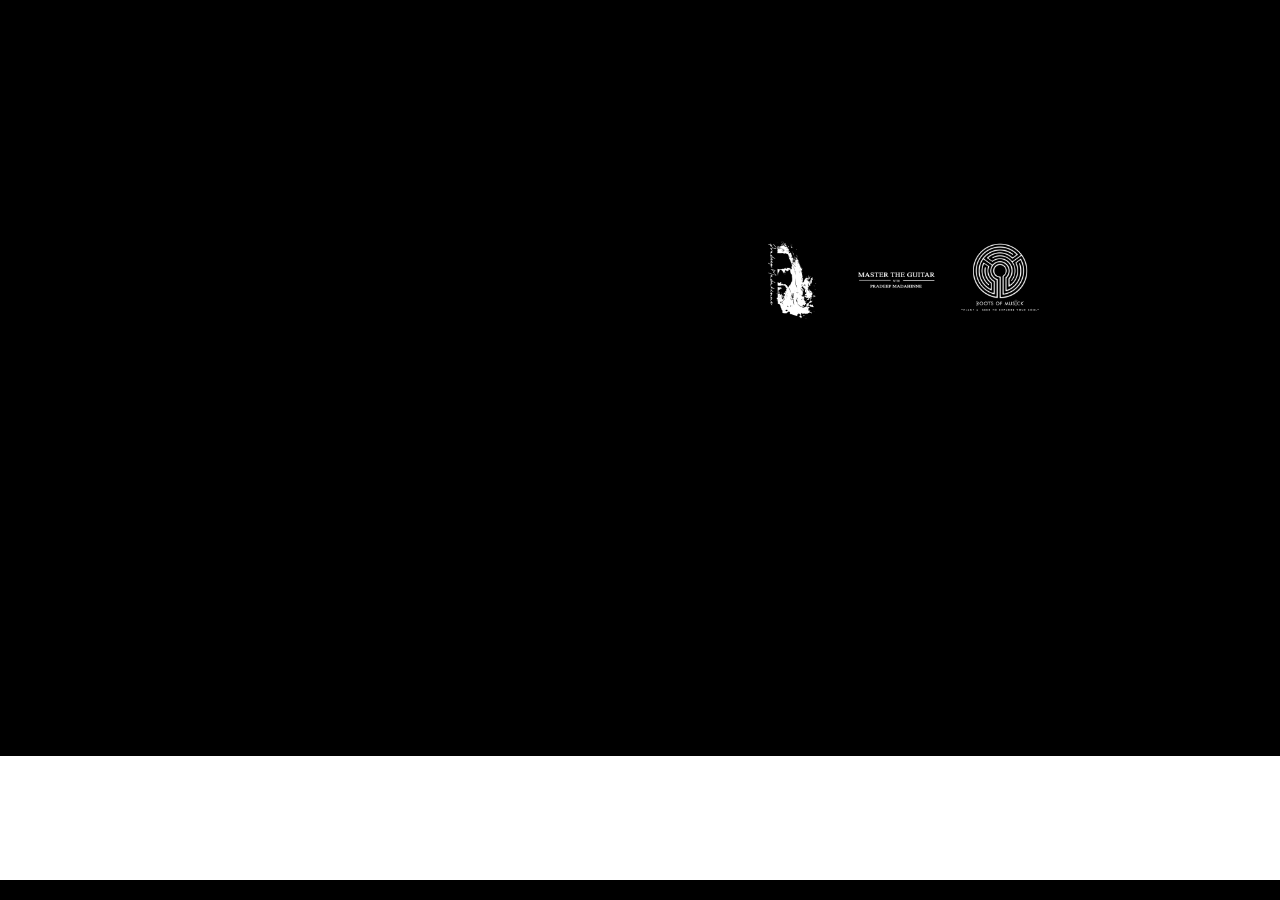
==== index.html @ bcabd067 "Add files via upload" ====
<!DOCTYPE html>
<html lang="en">
<head>
    <meta charset="UTF-8">
    <meta name="viewport" content="width=device-width, initial-scale=1.0">
    <title>Pradeep Madahinne</title>
    <link rel="stylesheet" href="./Pradeep_files/style.css">
    <link rel="stylesheet" href="https://cdnjs.cloudflare.com/ajax/libs/font-awesome/6.0.0-beta3/css/all.min.css">
</head>

<div class="logo-container">
    <div class="container2">
        <img src="./Pradeep_files/PM.png" alt="Logo 1" class="logo">
        <img src="./Pradeep_files/Pradeepa Ayya Class Poster.png" alt="Logo 2" class="logo">
        <img src="./Pradeep_files/Transparent Logo.png" alt="Logo 3" class="logo">
    </div>
</div>

</div>
</div>

<body>
    <div class="container">
    <header>
        
        <h1 class="main-title">| PRADEEP MADAHINNE |</h1>
        <h1 class="sub-title"><i>" Listen to myheArt "</i></h1>
    </header>

    <!-- Body Content -->
    <div class="content">
        
        <div class="links">
            <a href="./Info.html" class="row">INFO</a>
            <a href="./Original Songs.html" class="row">SONGS/ORIGINALS</a>
            <a href="./See How I Work.html" class="row">SEE HOW I WORK</a>
            <a href="./Educational.html" class="row">EDUCATIONAL</a>
            <a href="./My Projects.html" class="row">MY PROJECTS</a>
            <a href="./Concerts.html" class="row">CONCERTS</a>
            <a href="./Contact me.html" class="row">CONTACT ME</a>
        </div>
        </div>
    </div>

    <!-- Footer -->
    <footer>
        <div class="container">
        <div class="social-icons">
            <a href="https://web.facebook.com/pradeepmadahinne/" title="Facebook"><i class="fa-brands fa-facebook-f"></i></a>
            <a href="https://www.instagram.com/pradeep_madahinne/" title="Instagram"><i class="fa-brands fa-instagram"></i></a>
            <a href="https://open.spotify.com/artist/3Za0eJHDMiw6Up4mQ0LGe8?si=rpPs4G1jRpStA7mxDDujmg" title="Spotify"><i class="fa-brands fa-spotify"></i></a>
            <a href="https://tr.ee/y3_XqpiqHp" title="Apple Music"><i class="fa-brands fa-apple"></i></a>
            <a href="https://wa.me/message/QCIS2H5JKKGTA1" title="Whatsapp"><i class="fa-brands fa-whatsapp"></i></a>
        </div>
        <p>Email :<a href="mailto:pradeepmadahinne@gmail.com" class="mail">pradeepmadahinne@gmail.com</a></p>
        <p>Phone : +94 72 143 2214</p>
    </footer>
</div>
</body>
</html>
---- Pradeep_files/style.css ----
/* Reset and General Styles */
* {
    margin: 0;
    padding: 0;
    box-sizing: border-box;
    text-decoration: none;
    border: none;
    outline: none;
}

body {
    min-height: 100vh; /* Ensures full height of viewport */
    font-family: Arial, sans-serif;

    /* Background Image */
    background: url('./DSC05558.jpeg') no-repeat center center/cover;
    background-attachment: fixed;
    background-color: black;
    display: flex;
    flex-direction: column;
    justify-content: space-between;  /* Ensures footer is at the bottom */
    color: #000000;
    text-align: center;
}
/* Container for logos */
/* .logo-container styles */
.logo-container {
    position: fixed; /* Fixes the container in place */
    bottom: 39rem; /* Adjust position */
    left: 70%; /* Centers the container horizontally */
    transform: translateX(-50%); /* Ensures it's perfectly centered */
    z-index: 10; /* Keeps the container above other elements */
    transition: 1.5s;
}

/* Apply Flexbox to the correct container */
.container2 {
    display: flex; /* Arrange logos in a row */
    gap: 1.5rem; /* Adds space between logos */
    justify-content: center; /* Centers the logos horizontally */
    align-items: center; /* Vertically aligns logos */
    transform: translateY(-20px);
    animation: fadeInUp 1.5s ease-out forwards;
}


/* Individual logos */
.logo {
    width: clamp(60px, 8vw, 100px); /* Makes the logo size responsive */
    height: auto; /* Keeps the aspect ratio */
    transition: transform 0.3s ease; /* Adds hover effect */
}

.logo:hover {
    transform: scale(1.2); /* Slight zoom on hover */
}


/* Responsive Adjustments */
@media (max-width: 1920px) {
    .logo-container {
        gap: 1rem; /* Adjust the gap for smaller devices */
        left: 70%;
        bottom: 35rem;
    }

    .logo {
        width: 80px; /* Adjust logo size for smaller devices */
    }
}
@media (max-width: 1150px) {
    .logo-container {
        gap: 1rem; /* Adjust the gap for smaller devices */
        left: 50%;
        bottom: 9rem;
    }

    .logo {
        width: 80px; /* Adjust logo size for smaller devices */
    }
}

@media (max-width: 550px) {
    .logo-container {
        gap: 0.5rem; /* Adjust gap for very small screens */
    }

    .logo {
        width: 60px; /* Further reduce logo size for very small screens */
    }
    
}

@media (max-width: 379px) {
    .logo-container {
        gap: 10; /* Adjust gap for very small screens */
    }

    .logo {
        width: 49px; /* Further reduce logo size for very small screens */
    }
    
}


.mail {
    font-size: 1rem;

}

.social-icons i{
    font-size: 25px;
    margin-bottom: 10px;
}

@media (max-width: 930px) {
   .social-icons i{
    font-size: 22px;
   }
   .mail{
    font-size: 0.8rem;
   }
}

.main-title {
    font-size: clamp(1.5rem, 5vw, 4rem); /* Dynamically scales between 2rem and 4rem */
    margin-top: 2rem;
    text-align: center;
    line-height: 1.2;
    font-family: "Times New Roman", Times, serif;
    font-weight: bold;
    color: white;
    text-shadow: 2px 2px 4px #0000004d; /* Adjusted for better readability */
}

.sub-title {
    font-size: clamp(0.6rem, 3vw, 1.5rem); /* Dynamically scales between 1rem and 1.5rem */
    margin-top: -2rem; /* Adjusted for spacing */
    letter-spacing: clamp(4px, 1vw, 10px); /* Letter-spacing adjusts dynamically */
    text-align: center;
    line-height: 1.2;
    font-family: Arial, Helvetica, sans-serif;
    font-weight: bold;
    color: white;
    text-shadow: 2px 2px 4px #0000004d;
}


/* Content Section */
.content {
    font-family: 'Times New Roman', Times, serif;
    padding: 2rem;
    text-align: left;
    margin-top: 0;
    margin-left: 10%;
    max-width: 80%;
    flex-grow: 1; /* Ensures content takes up available space */
}

h1 {
    margin-bottom: 2rem;
}

.links {
    display: flex;
    flex-direction: column;
    gap: 0.5rem;
}

.row {
    padding: 0.9rem;
    background: #00000000;
    border-radius: 5px;
    text-decoration: none;
    color: #ffffff;
    transition: 0.3s ease;
    font-size: 1.2rem;
}

.row:hover {
    background: linear-gradient(90deg, #ffffff52, #ca0f0f00);
    transition: color 0.3s ease;
    
}

.container {
    opacity: 0;
    transform: translateY(-20px);
    animation: fadeInUp 1.5s ease-out forwards;
}

@keyframes fadeInUp {
    to {
        opacity: 1;
        transform: translateY(0);
    }
}


/* Footer Section */
footer {
    background: linear-gradient(180deg, #ffffff, #ffffff);
    padding: 1rem;
    text-align: center;
    font-size: 0.9rem;
    width: 100%;
    position: relative;
    /* Ensures footer sticks at the bottom */
    margin-top: auto; /* This ensures the footer pushes to the bottom when content is less than full viewport height */
    transform: translateY(-20px);
    animation: fadeInUp 1.5s ease-out forwards;
}


footer a {
    color: #000000;
    text-decoration: none;
    margin: 0 0.5rem;
    font-size: 1.2rem;
    transition: color 0.3s ease;
}

footer a:hover {
    color: #00bcd4;
}

footer p {
    margin: 0.5rem 0;
    font-size: 0.8rem;
}


/* Responsive Adjustments for tablets and smaller devices */
@media (max-width: 930px) {
    body {
        flex-direction: column;
        justify-content: flex-start;
    }

    .content {
        margin-top: 0;
        margin-left: 5%;
        padding: 1.5rem;
    }

    .row {
        font-size: 1rem;
        padding: 0.7rem;
    }

    footer {
        font-size: 0.8rem;
    }

    footer a {
        font-size: 1.2rem;
    }
}

@media (max-width: 550px) {
    .content {
        margin-left: 5%;
        padding: 1rem;
        text-align: left; /* Center-align text for smaller screens */
    }

    .row {
        font-size: 0.9rem;
        padding: 0.5rem;
    }

    footer {
        font-size: 0.7rem;
    }

    footer a {
        font-size: 1rem;
    }
}

@media (max-width: 415px) {
    .content {
        margin-left: 5%;
        padding: 1rem;
        text-align: left; /* Center-align text for smaller screens */
    }

    .row {
        font-size: 0.9rem;
        padding: 0.5rem;
    }

    footer {
        font-size: 0.rem;
    }

    footer a {
        font-size: 1rem;
    }
}
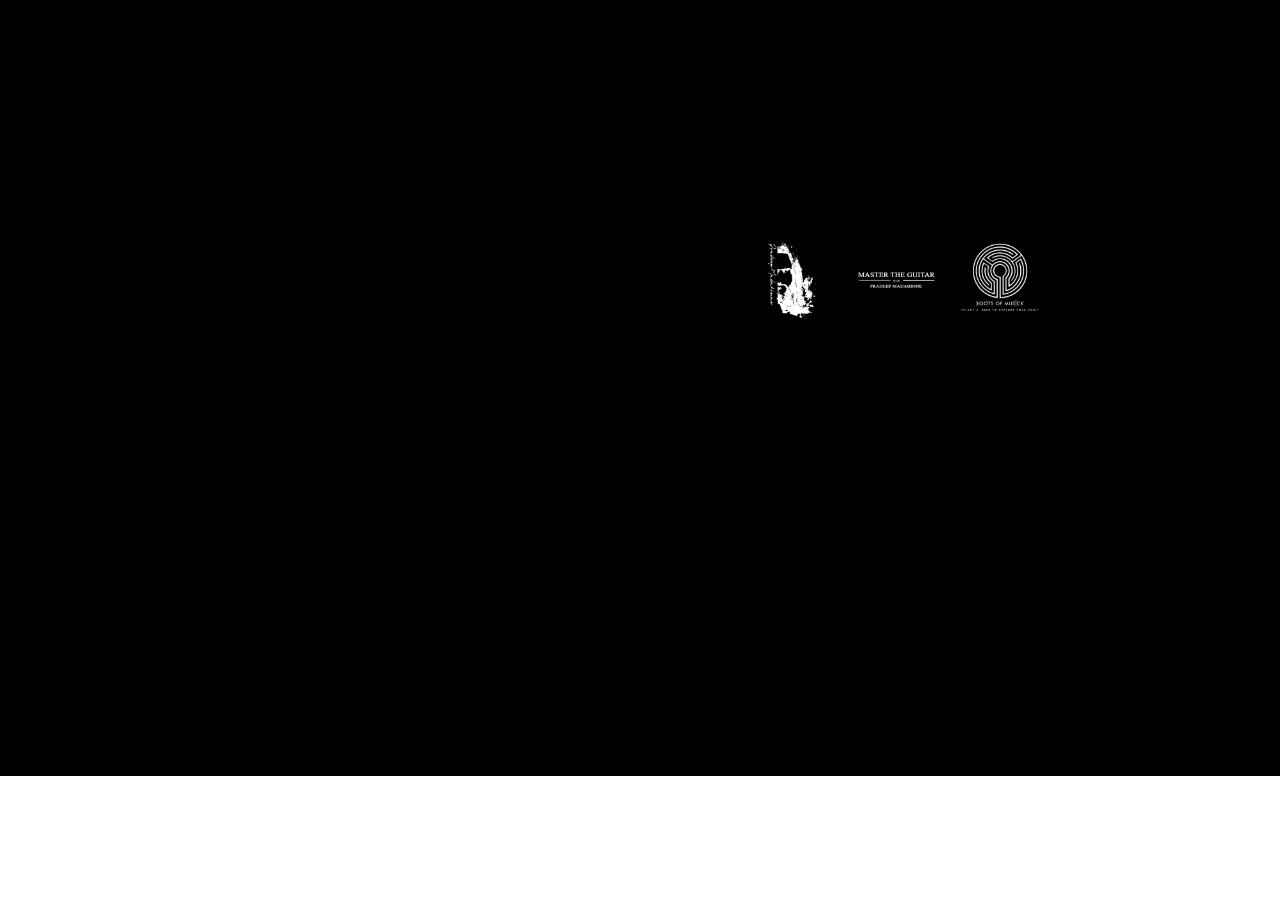
==== commit 3380646d: "Update index.html" ====
--- a/index.html
+++ b/index.html
@@ -10,7 +10,7 @@
 
 <div class="logo-container">
     <div class="container2">
-        <img src="./Pradeep_files/PM.png" alt="Logo 1" class="logo">
+        <img/a  src="./Pradeep_files/PM.png" alt="Logo 1" class="logo">
         <img src="./Pradeep_files/Pradeepa Ayya Class Poster.png" alt="Logo 2" class="logo">
         <img src="./Pradeep_files/Transparent Logo.png" alt="Logo 3" class="logo">
     </div>
@@ -31,8 +31,8 @@
     <div class="content">
         
         <div class="links">
-            <a href="./Info.html" class="row">INFO</a>
-            <a href="./Original Songs.html" class="row">SONGS/ORIGINALS</a>
+            <a href="./Info.html" class="row">MY JOURNEY</a>
+            <a href="./My Projects.html" class="row">SONGS/ORIGINALS</a>
             <a href="./See How I Work.html" class="row">SEE HOW I WORK</a>
             <a href="./Educational.html" class="row">EDUCATIONAL</a>
             <a href="./My Projects.html" class="row">MY PROJECTS</a>
--- a/Pradeep_files/style.css
+++ b/Pradeep_files/style.css
@@ -9,18 +9,15 @@
 }
 
 body {
-    min-height: 100vh; /* Ensures full height of viewport */
-    font-family: Arial, sans-serif;
-
-    /* Background Image */
+    min-height: 100vh; /* Full viewport height */
+    display: flex; /* Use flexbox to align content */
+    flex-direction: column; /* Stack elements vertically */
+    justify-content: flex-start; /* Push content to the top */
     background: url('./DSC05558.jpeg') no-repeat center center/cover;
     background-attachment: fixed;
     background-color: black;
-    display: flex;
-    flex-direction: column;
-    justify-content: space-between;  /* Ensures footer is at the bottom */
-    color: #000000;
-    text-align: center;
+    color: rgb(0, 0, 0);
+    transition: 1.5s;
 }
 /* Container for logos */
 /* .logo-container styles */
@@ -87,6 +84,13 @@
 
     .logo {
         width: 60px; /* Further reduce logo size for very small screens */
+    }
+    body {
+        overflow-x: hidden; /* Prevent horizontal scrolling */
+    }
+
+    footer {
+        font-size: 0.8rem;
     }
     
 }
@@ -149,12 +153,11 @@
 /* Content Section */
 .content {
     font-family: 'Times New Roman', Times, serif;
+    flex-grow: 1; /* Dynamically expand content area to fill space */
     padding: 2rem;
     text-align: left;
-    margin-top: 0;
-    margin-left: 10%;
+    margin: 0 auto;
     max-width: 80%;
-    flex-grow: 1; /* Ensures content takes up available space */
 }
 
 h1 {
@@ -204,11 +207,7 @@
     text-align: center;
     font-size: 0.9rem;
     width: 100%;
-    position: relative;
-    /* Ensures footer sticks at the bottom */
-    margin-top: auto; /* This ensures the footer pushes to the bottom when content is less than full viewport height */
-    transform: translateY(-20px);
-    animation: fadeInUp 1.5s ease-out forwards;
+    margin-top: auto; /* Push footer to the bottom when content is less */
 }
 
 
@@ -258,23 +257,32 @@
 }
 
 @media (max-width: 550px) {
+    body {
+        overflow-x: hidden; /* Prevent horizontal scrolling */
+    }
+
     .content {
-        margin-left: 5%;
-        padding: 1rem;
-        text-align: left; /* Center-align text for smaller screens */
-    }
-
-    .row {
-        font-size: 0.9rem;
-        padding: 0.5rem;
-    }
-
+        padding: 1rem;  /* Compact padding */
+    }
     footer {
-        font-size: 0.7rem;
-    }
-
-    footer a {
-        font-size: 1rem;
+        font-size: 0.8rem; /* Reduce font size in footer */
+    }
+
+    .logo-container {
+        left: 50%; /* Re-center */
+        bottom: rem; /* Adjust vertical position */
+    }
+
+    .main-title {
+        font-size: clamp(1rem, 4vw, 2rem); /* Scale title */
+    }
+
+    .sub-title {
+        font-size: clamp(0.8rem, 2vw, 1rem); /* Scale subtitle */
+    }
+
+    .logo {
+        width: 50px; /* Ensure logos fit */
     }
 }
 
@@ -291,7 +299,7 @@
     }
 
     footer {
-        font-size: 0.rem;
+        font-size: rem;
     }
 
     footer a {
